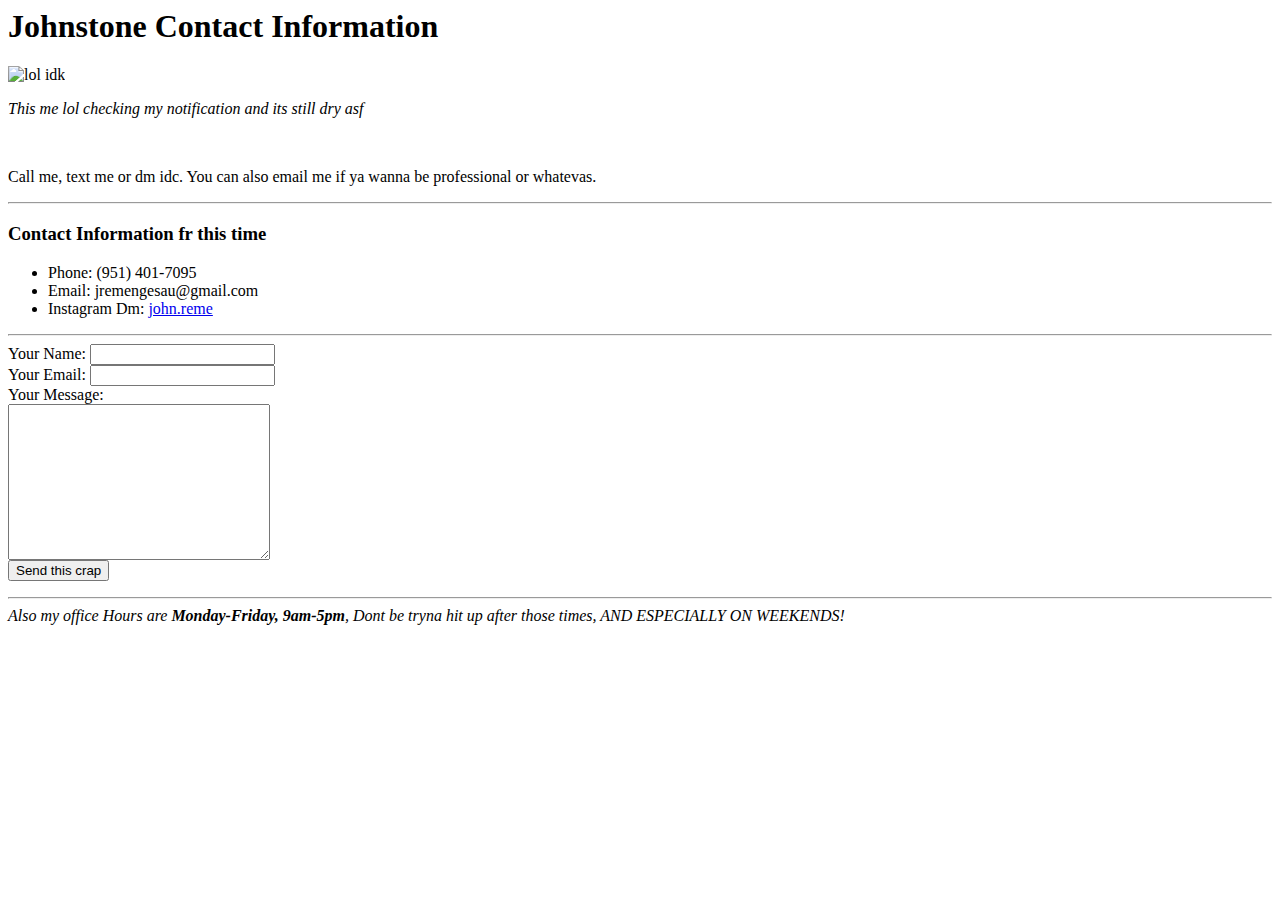
==== contactinfo.html @ 55fe87cb "Add initial CV website files" ====
<html>
<head>
  <meta charset="UTF-8">
  <meta name="viewport" content="width=device-width, initial-scale=1.0">
  <meta http-equiv="X-UA-Compatible" content="ie=edge">
  <title>Contact Information for JohnThicc</title>
</head>

  <body>
    <h1>Johnstone Contact Information</h1>
      <img src="images/phone.jpg" alt="lol idk">
      <p> <em>This me lol checking my notification and its still dry asf</em></p>
  <br>
      <p>Call me, text me or dm idc. You can also email me if ya wanna be professional or whatevas.</p>
  <hr>
      <h3> Contact Information fr this time</h3>
      <ul>
          <li> Phone: (951) 401-7095</li>
          <li> Email: jremengesau@gmail.com</li>
          <li> Instagram Dm: <a href="https://www.instagram.com/john.reme/">john.reme</a></li>
      </ul>
  <hr>
  <form action="mailto:jremengesau@gmail.com" method="post" enctype="text/plain">
    <label>Your Name:</label>
    <input type="text" name="YourName" value=""><br>
    <label>Your Email:</label>
    <input type="email" name="YourEmail" value=""><br>
    <label>Your Message:</label><br>
    <textarea name="yourMessage" rows="10" cols="30"></textarea><br>
    <input type="submit" name="" value="Send this crap">
  </form>





 <hr>
  <em>Also my office Hours are <strong>Monday-Friday, 9am-5pm</strong>, Dont be tryna hit up after those times, AND ESPECIALLY ON WEEKENDS!</em>
</body>

</html>
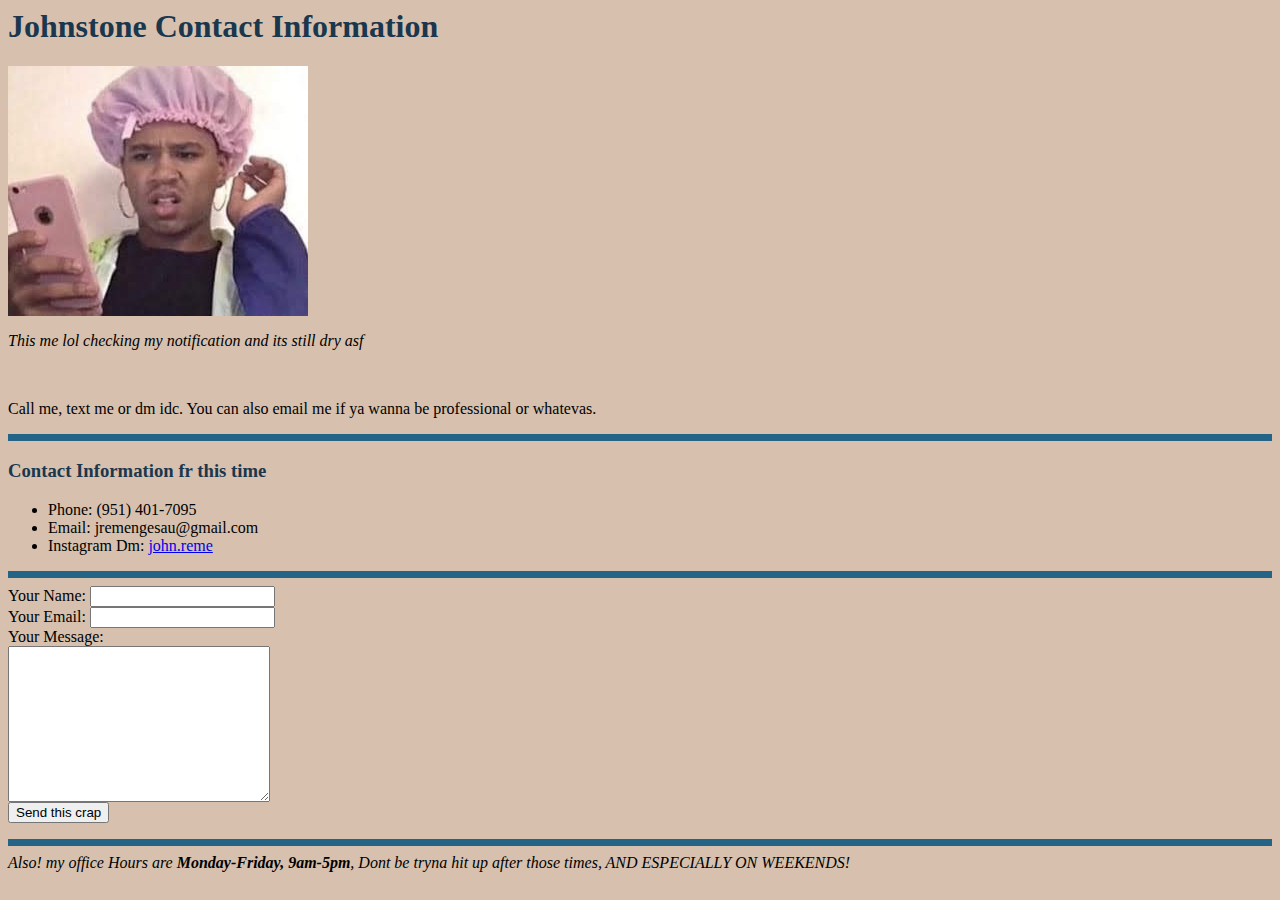
==== commit a19dc5ee: "Update contactinfo.html" ====
--- a/contactinfo.html
+++ b/contactinfo.html
@@ -4,12 +4,15 @@
   <meta name="viewport" content="width=device-width, initial-scale=1.0">
   <meta http-equiv="X-UA-Compatible" content="ie=edge">
   <title>Contact Information for JohnThicc</title>
+
+  <link rel="stylesheet" href="css/styles.css">
+
 </head>
 
   <body>
     <h1>Johnstone Contact Information</h1>
       <img src="images/phone.jpg" alt="lol idk">
-      <p> <em>This me lol checking my notification and its still dry asf</em></p>
+      <p><em>This me lol checking my notification and its still dry asf</em></p>
   <br>
       <p>Call me, text me or dm idc. You can also email me if ya wanna be professional or whatevas.</p>
   <hr>
@@ -35,7 +38,7 @@
 
 
  <hr>
-  <em>Also my office Hours are <strong>Monday-Friday, 9am-5pm</strong>, Dont be tryna hit up after those times, AND ESPECIALLY ON WEEKENDS!</em>
+  <em>Also! my office Hours are <strong>Monday-Friday, 9am-5pm</strong>, Dont be tryna hit up after those times, AND ESPECIALLY ON WEEKENDS!</em>
 </body>
 
 </html>
--- a/css/styles.css
+++ b/css/styles.css
@@ -0,0 +1,9 @@
+body {background-color: #D7C0AE;}
+hr   {border-style: none;
+        border-top-style: inset;
+        border-color: #39A2DB;
+        border-width: 7px;
+        width: 100%}
+img {height: 250px;}
+h1 {color: #1A374D}
+h3 {color: #1A374D }
